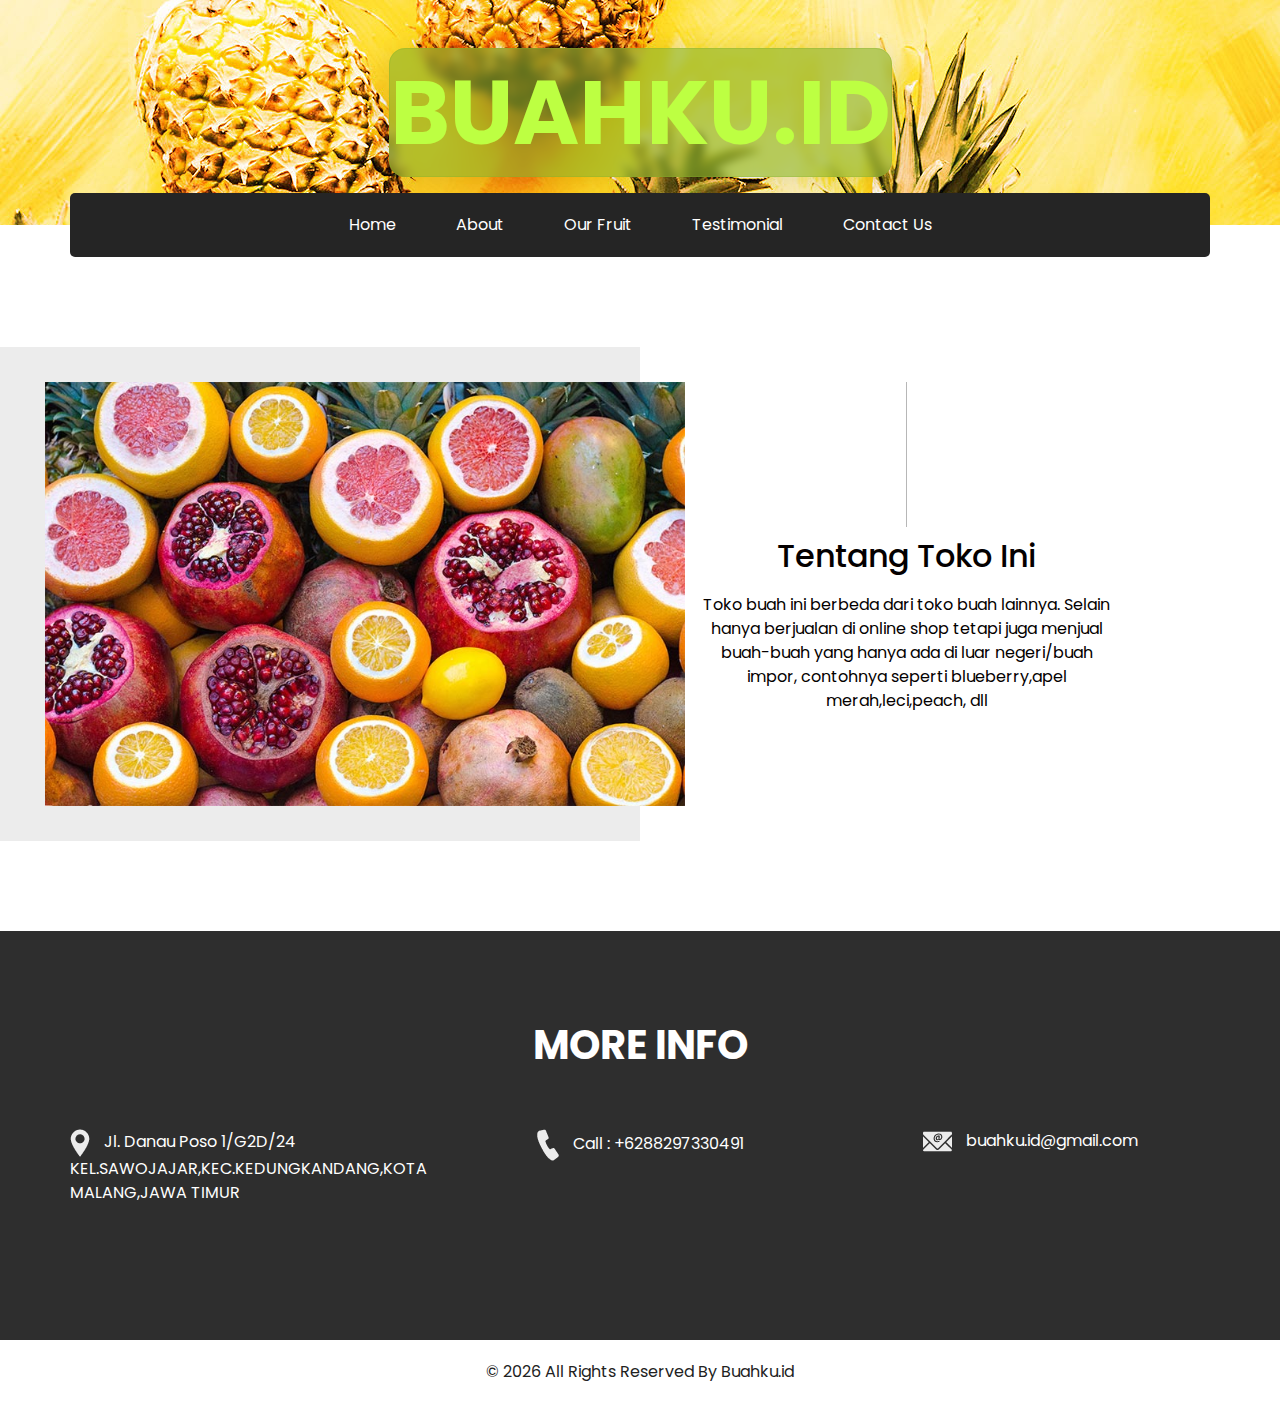
==== about.html @ d066ac95 "Add files via upload" ====
<!DOCTYPE html>
<html>

<head>
  <!-- Basic -->
  <meta charset="utf-8" />
  <meta http-equiv="X-UA-Compatible" content="IE=edge" />
  <!-- Mobile Metas -->
  <meta name="viewport" content="width=device-width, initial-scale=1, shrink-to-fit=no" />
  <!-- Site Metas -->
  <meta name="keywords" content="" />
  <meta name="description" content="" />
  <meta name="author" content="" />

  <title>Buahku.id</title>

  <!-- slider stylesheet -->
  <link rel="stylesheet" type="text/css" href="https://cdnjs.cloudflare.com/ajax/libs/OwlCarousel2/2.1.3/assets/owl.carousel.min.css" />

  <!-- bootstrap core css -->
  <link rel="stylesheet" type="text/css" href="css/bootstrap.css" />

  <!-- fonts style -->
  <link href="https://fonts.googleapis.com/css?family=Baloo+Chettan|Dosis:400,600,700|Poppins:400,600,700&display=swap" rel="stylesheet" />
  <!-- Custom styles for this template -->
  <link href="css/style.css" rel="stylesheet" />
  <!-- responsive style -->
  <link href="css/responsive.css" rel="stylesheet" />
</head>

<body class="sub_page2">
  <div class="hero_area2">
    <!-- header section strats -->
    <div class="brand_box2">
      <a class="navbar-brand2" href="index.html">
        <span>
          Buahku.id
        </span>
      </a>
    </div>
    <!-- end header section -->
  </div>

  <!-- nav section -->

  <section class="nav_section">
    <div class="container">
      <div class="custom_nav2">
        <nav class="navbar navbar-expand custom_nav-container ">
          <button class="navbar-toggler" type="button" data-toggle="collapse" data-target="#navbarSupportedContent" aria-controls="navbarSupportedContent" aria-expanded="false" aria-label="Toggle navigation">
            <span class="navbar-toggler-icon"></span>
          </button>

          <div class="collapse navbar-collapse" id="navbarSupportedContent">
            <div class="d-flex  flex-column flex-lg-row align-items-center">
              <ul class="navbar-nav  ">
                <li class="nav-item active">
                  <a class="nav-link" href="index.html">Home <span class="sr-only">(current)</span></a>
                </li>
                <li class="nav-item">
                  <a class="nav-link" href="about.html">About </a>
                </li>
                <li class="nav-item">
                  <a class="nav-link" href="fruit.html">Our Fruit </a>
                </li>
                <li class="nav-item">
                  <a class="nav-link" href="testimonial.html">Testimonial</a>
                </li>
                <li class="nav-item">
                  <a class="nav-link" href="contact.html">Contact Us</a>
                </li>
              </ul>
            </div>
          </div>
        </nav>
      </div>
    </div>
  </section>

  <!-- end nav section -->

  <!-- about section -->

  <section class="about_section layout_padding">
    <div class="container-fluid">
      <div class="row">
        <div class="col-md-6 px-0">
          <div class="img-box">
            <img src="images/about-img.jpg" alt="">
          </div>
        </div>
        <div class="col-md-5">
          <div class="detail-box">
            <div class="heading_container">
              <hr>
              <h2>
                Tentang Toko Ini
              </h2>
            </div>
            <p>
              Toko buah ini berbeda dari toko buah lainnya. Selain hanya berjualan di online shop tetapi juga menjual buah-buah yang hanya ada di luar negeri/buah impor, contohnya seperti blueberry,apel merah,leci,peach, dll 
            </p>
          </div>
        </div>
      </div>
    </div>
  </section>

  <!-- end about section -->

  <!-- info section -->

  <section class="info_section layout_padding">
    <div class="container">
      <div class="info_logo">
        <h2>
          More info
        </h2>
      </div>
      <div class="info_contact">
        <div class="row">
          <div class="col-md-4">
            <a href="">
              <img src="images/location.png" alt="">
              <span>
                Jl. Danau Poso 1/G2D/24 KEL.SAWOJAJAR,KEC.KEDUNGKANDANG,KOTA MALANG,JAWA TIMUR
              </span>
            </a>
          </div>
          <div class="col-md-4">
            <a href="">
              <img src="images/call.png" alt="">
              <span>
                Call : +6288297330491
              </span>
            </a>
          </div>
          <div class="col-md-4">
            <a href="">
              <img src="images/mail.png" alt="">
              <span>
                buahku.id@gmail.com
              </span>
            </a>
          </div>
        </div>
      </div>
     
          </div>
        </div>
      </div>

    </div>
  </section>

  <!-- end info section -->


  <!-- footer section -->
  <section class="container-fluid footer_section">
    <p>
      &copy; <span id="displayYear"></span> All Rights Reserved By
      <a href="https://html.design/">Buahku.id</a>
    </p>
  </section>
  <!-- footer section -->


  <script type="text/javascript" src="js/jquery-3.4.1.min.js"></script>
  <script type="text/javascript" src="js/bootstrap.js"></script>
  <script type="text/javascript" src="js/custom.js"></script>
</body>

</html>
---- css/style.css ----
body {
  font-family: "Poppins", sans-serif;
  color: #040000;
  background-color: #ffffff;
}

.layout_padding {
  padding: 90px 0;
}

.layout_padding2 {
  padding: 45px 0;
}

.layout_padding2-top {
  padding-top: 45px;
}

.layout_padding2-bottom {
  padding-bottom: 45px;
}

.layout_padding-top {
  padding-top: 90px;
}

.layout_padding-bottom {
  padding-bottom: 90px;
}

/*header section*/
.sub_page .brand_box {
  position: relative;
  background-image: url(../images/slider-img.jpg);
  padding: 45px 0;
}

.sub_page .nav_section {
  margin-top: 0;
  background-color: #252525;
}

.brand_box {
  position: absolute;
  top: 0;
  left: 0;
  z-index: 9;
  width: 100%;
  display: -webkit-box;
  display: -ms-flexbox;
  display: flex;
  -webkit-box-pack: center;
      -ms-flex-pack: center;
          justify-content: center;
}

.brand_box .navbar-brand span {
  font-size: 90px;
  position: relative;
  top: 400px;
  font-weight: bold;
  color: #bdff42;
  text-transform: uppercase;
  background: rgba(131, 177, 44, 0.59);
border-radius: 16px;
box-shadow: 0 4px 30px rgba(0, 0, 0, 0.1);
backdrop-filter: blur(5px);
-webkit-backdrop-filter: blur(5px);
border: 1px solid rgba(131, 177, 44, 0.3);
}

/* header section testimonial */
.sub_page2 .brand_box2 {
  position: relative;
  background-image: url(../images/slider-img.jpg);
  padding: 45px 0;
}

.sub_page2 .nav_section2 {
  margin-top: 0;
  background-color: #252525;
}

.brand_box2 {
  position: absolute;
  top: 0;
  left: 0;
  z-index: 9;
  width: 100%;
  display: -webkit-box;
  display: -ms-flexbox;
  display: flex;
  -webkit-box-pack: center;
      -ms-flex-pack: center;
          justify-content: center;
}

.brand_box2 .navbar-brand2 span {
  font-size: 90px;
  position: relative;
  top: 0;
  font-weight: bold;
  color: #bdff42;
  text-transform: uppercase;
  background: rgba(131, 177, 44, 0.59);
border-radius: 16px;
box-shadow: 0 4px 30px rgba(0, 0, 0, 0.1);
backdrop-filter: blur(5px);
-webkit-backdrop-filter: blur(5px);
border: 1px solid rgba(131, 177, 44, 0.3);
}


a,
a:hover,
a:focus {
  text-decoration: none;
}

a:hover,
a:focus {
  color: initial;
}

.btn,
.btn:focus {
  outline: none !important;
  -webkit-box-shadow: none;
          box-shadow: none;
}

.custom_nav-container {
  z-index: 99999;
  padding: 15px 0;
}

.custom_nav-container .navbar-toggler {
  outline: none;
}

.custom_nav-container .navbar-toggler .navbar-toggler-icon {
  background-image: url(../images/menu.png);
  background-size: 42px;
}

.custom_nav-container .nav_search-btn {
  margin: auto;
}

/*end header section*/
/* slider section */
.slider_section div#carouselExampleControls {
  overflow: hidden;
}

.slider_section .img-box img {
  width: 100%;
}

.slider_section .carousel-control-prev,
.slider_section .carousel-control-next {
  width: 90px;
  height: 90px;
  background-color: #252525;
  opacity: 1;
  top: 50%;
  -webkit-transform: translateY(-50%);
          transform: translateY(-50%);
  background-repeat: no-repeat;
  background-size: 12px;
}

.slider_section .carousel-control-prev:hover,
.slider_section .carousel-control-next:hover {
  opacity: 0.9;
}

.slider_section .carousel-control-prev {
  border-radius: 0 100% 100% 0;
  background-image: url(../images/prev.png);
  left: -50px;
  background-position: 58px center;
}

.slider_section .carousel-control-next {
  border-radius: 100% 0 0 100%;
  background-image: url(../images/next.png);
  right: -45px;
  background-position: 20px center;
}

/* end slider section */
.nav_section {
  margin-top: -32px;
}

.nav_section .custom_nav2 .custom_nav-container {
  padding: 10px 0;
  background-color: #252525;
  border-radius: 5px;
}

.nav_section .custom_nav2 .custom_nav-container .navbar-nav .nav-item .nav-link {
  padding: 10px 30px;
  color: #ffffff;
  text-align: center;
  position: relative;
}

.nav_section .custom_nav2 #navbarSupportedContent {
  -webkit-box-pack: center;
      -ms-flex-pack: center;
          justify-content: center;
}

.nav_section .custom_nav-container .nav_search-btn {
  background-image: url(../images/search-icon.png);
  background-size: 18px;
  background-repeat: no-repeat;
  width: 35px;
  height: 35px;
  padding: 0;
  border: none;
  margin: 0 40px 0 15px;
  background-position: center;
}

.shop_section .box {
  display: -webkit-box;
  display: -ms-flexbox;
  display: flex;
  -webkit-box-orient: vertical;
  -webkit-box-direction: normal;
      -ms-flex-direction: column;
          flex-direction: column;
  -webkit-box-align: center;
      -ms-flex-align: center;
          align-items: center;
  text-align: center;
}

.shop_section .box .detail-box h2 {
  font-weight: bold;
  font-size: 3rem;
  text-transform: uppercase;
}

.shop_section .box .detail-box p {
  margin-bottom: 0;
}

.shop_section .box .img-box img {
  max-width: 100%;
}

.shop_section .box .btn-box {
  margin-top: 25px;
}

.shop_section .box .btn-box a {
  display: inline-block;
  padding: 8px 40px;
  background-color: #313131;
  border: 1px solid #313131;
  color: #ffffff;
}

.shop_section .box .btn-box a:hover {
  background-color: transparent;
  color: #313131;
}

.about_section .img-box {
  padding: 35px 0;
  background-color: #ececec;
}

.about_section .img-box img {
  width: 100%;
  -webkit-transform: translateX(45px);
          transform: translateX(45px);
}

.about_section .detail-box {
  text-align: center;
  padding: 35px 45px;
}

.about_section .detail-box .heading_container {
  display: -webkit-box;
  display: -ms-flexbox;
  display: flex;
  -webkit-box-orient: vertical;
  -webkit-box-direction: normal;
      -ms-flex-direction: column;
          flex-direction: column;
  -webkit-box-align: center;
      -ms-flex-align: center;
          align-items: center;
}

.about_section .detail-box .heading_container hr {
  width: 1px;
  height: 145px;
  margin: 0;
  border: none;
  background-color: #b7b7b7;
  margin-bottom: 10px;
}

.about_section .detail-box p {
  margin-top: 10px;
}

.about_section .detail-box a {
  display: inline-block;
  padding: 10px 40px;
  background-color: #313131;
  border: 1px solid #313131;
  color: #ffffff;
  margin-top: 10px;
}

.about_section .detail-box a:hover {
  background-color: transparent;
  color: #313131;
}

.fruit_section .heading_container {
  display: -webkit-box;
  display: -ms-flexbox;
  display: flex;
  -webkit-box-align: center;
      -ms-flex-align: center;
          align-items: center;
  margin-bottom: 35px;
}

.fruit_section .heading_container hr {
  width: 20%;
  height: 1px;
  border: none;
  margin: 0;
  margin-right: 10px;
  background-color: #b7b7b7;
}

.fruit_section .heading_container h2 {
  margin: 0;
}

.fruit_section .fruit_container {
  display: -webkit-box;
  display: -ms-flexbox;
  display: flex;
  -ms-flex-wrap: wrap;
      flex-wrap: wrap;
  -webkit-box-pack: center;
      -ms-flex-pack: center;
          justify-content: center;
}

.fruit_section .fruit_container .box {
  -webkit-box-flex: 0;
      -ms-flex: 0 0 31.33%;
          flex: 0 0 31.33%;
  margin: 1%;
  position: relative;
  overflow: hidden;
}

.fruit_section .fruit_container .box img {
  width: 100%;
  height: 20rem;
}

.fruit_section .fruit_container .box .link_box {
  position: absolute;
  left: 0;
  top: 100%;
  width: 100%;
  height: 100%;
  opacity: 0;
  background-color: #252525;
  color: #ffffff;
  display: -webkit-box;
  display: -ms-flexbox;
  display: flex;
  -webkit-box-orient: vertical;
  -webkit-box-direction: normal;
      -ms-flex-direction: column;
          flex-direction: column;
  -webkit-box-align: center;
      -ms-flex-align: center;
          align-items: center;
  -webkit-box-pack: center;
      -ms-flex-pack: center;
          justify-content: center;
  -webkit-transition: all 0.3s;
  transition: all 0.3s;
}

.fruit_section .fruit_container .box .link_box h5 {
  text-transform: uppercase;
  margin-bottom: 25px;
}

.fruit_section .fruit_container .box .link_box a {
  display: inline-block;
  padding: 7px 35px;
  border: 1px solid #ffffff;
  color: #ffffff;
  font-size: 15px;
}

.fruit_section .fruit_container .box .link_box a:hover {
  background-color: #ffffff;
  color: #000000;
}

.fruit_section .fruit_container .box:hover .link_box {
  top: 0;
  opacity: 0.9;
}

.client_section .heading_container {
  display: -webkit-box;
  display: -ms-flexbox;
  display: flex;
  -webkit-box-align: center;
      -ms-flex-align: center;
          align-items: center;
  -webkit-box-pack: center;
      -ms-flex-pack: center;
          justify-content: center;
}

.client_section .heading_container hr {
  width: 20%;
  height: 1px;
  border: none;
  margin: 50px 0;
  margin-left: 10px;
  background-color: #b7b7b7;
}

.client_section .client_container {
  display: -webkit-box;
  display: -ms-flexbox;
  display: flex;
  -webkit-box-orient: vertical;
  -webkit-box-direction: normal;
      -ms-flex-direction: column;
          flex-direction: column;
  -webkit-box-align: center;
      -ms-flex-align: center;
          align-items: center;
  text-align: center;
  width: 85%;
  margin: auto;
}

.client_section .client_container .img-box {
  width: 175px;
  border-radius: 100%;
}

.client_section .client_container .img-box img {
  width: 100%;
  height: 11rem;
  border-radius: 50%;
}

.client_section .client_container .detail-box {
  margin-top: 25px;
}

.client_section .client_container .detail-box h5 {
  color: #1d1b28;
  margin-bottom: 15px;
}

.client_section .client_container .detail-box p {
  color: #1d1b28;
  margin: 20px;
}

.client_section .client_container .detail-box p img {
  width: 25px;
  margin: 3px 10px;
}

.client_section .client_container .detail-box img {
  width: 60px;
}

.client_section .carousel-control-prev,
.client_section .carousel-control-next {
  width: 50px;
  height: 50px;
  border-radius: 100%;
  background-color: #313131;
  opacity: 1;
  top: 28%;
  background-repeat: no-repeat;
  background-position: center;
  background-size: 10px;
}

.client_section .carousel-control-prev:hover,
.client_section .carousel-control-next:hover {
  background-color: #000000;
}

.client_section .carousel-control-prev {
  background-image: url(../images/prev.png);
  left: 15%;
}

.client_section .carousel-control-next {
  background-image: url(../images/next.png);
  right: 15%;
}

/* contact section */
.contact_section {
  position: relative;
}

.contact_section .heading_container {
  display: -webkit-box;
  display: -ms-flexbox;
  display: flex;
  -webkit-box-align: center;
      -ms-flex-align: center;
          align-items: center;
  margin-bottom: 35px;
}

.contact_section .heading_container hr {
  width: 20%;
  height: 1px;
  border: none;
  margin: 0;
  margin-right: 10px;
  background-color: #b7b7b7;
}

.contact_section .heading_container h2 {
  margin: 0;
}

.contact_section input::-webkit-input-placeholder {
  color: #000;
}

.contact_section input:-ms-input-placeholder {
  color: #000;
}

.contact_section input::-ms-input-placeholder {
  color: #000;
}

.contact_section input::placeholder {
  color: #000;
}

.contact_section input {
  border: none;
  outline: none;
  height: 45px;
  width: 100%;
  margin: 10px 0;
  -webkit-box-shadow: 0 0 5px 0 rgba(0, 0, 0, 0.25);
          box-shadow: 0 0 5px 0 rgba(0, 0, 0, 0.25);
  padding-left: 15px;
}

.contact_section input::-webkit-input-placeholder {
  color: #ac9784;
  text-transform: uppercase;
  font-size: 15px;
}

.contact_section input:-ms-input-placeholder {
  color: #ac9784;
  text-transform: uppercase;
  font-size: 15px;
}

.contact_section input::-ms-input-placeholder {
  color: #ac9784;
  text-transform: uppercase;
  font-size: 15px;
}

.contact_section input::placeholder {
  color: #ac9784;
  text-transform: uppercase;
  font-size: 15px;
}

.contact_section input.message_input {
  height: 100px;
}

.contact_form-container {
  padding: 15px 15px 15px 0;
}

.contact_form-container button {
  border: none;
  background-color: #fd9e2e;
  color: #fff;
  padding: 10px 55px;
  font-size: 15px;
  text-transform: uppercase;
  margin-top: 35px;
}

.map_container {
  height: 350px;
}

.map_container .map-responsive {
  height: 100%;
}

/* contact section */
/* info section */
.info_section {
  background-color: #2e2e2e;
  color: #ffffff;
}

.info_section h6 {
  font-weight: bold;
}

.info_section .info_logo h2 {
  font-size: 2.5rem;
  text-align: center;
  text-transform: uppercase;
  font-weight: bold;
}

.info_section .info_contact {
  margin-top: 60px;
  margin-bottom: 45px;
}

.info_section .info_contact .col-md-4 {
  display: -webkit-box;
  display: -ms-flexbox;
  display: flex;
  -webkit-box-pack: center;
      -ms-flex-pack: center;
          justify-content: center;
}

.info_section .info_contact a {
  color: #ffffff;
}

.info_section .info_contact img {
  max-width: 100%;
  margin-right: 10px;
}

.info_section .info_form {
  margin: 0 auto;
  margin-bottom: 45px;
}

.info_section .info_form h4 {
  text-transform: uppercase;
  text-align: center;
  margin-bottom: 20px;
}

.info_section .info_form form {
  display: -webkit-box;
  display: -ms-flexbox;
  display: flex;
  -webkit-box-align: center;
      -ms-flex-align: center;
          align-items: center;
}

.info_section .info_form form input {
  background-color: #ffffff;
  border: none;
  -webkit-box-flex: 2.5;
      -ms-flex: 2.5;
          flex: 2.5;
  outline: none;
  color: #000000;
  min-height: 42.4px;
  padding-left: 15px;
}

.info_section .info_form form input ::-webkit-input-placeholder {
  color: #ffffff;
  opacity: 0.2;
}

.info_section .info_form form input :-ms-input-placeholder {
  color: #ffffff;
  opacity: 0.2;
}

.info_section .info_form form input ::-ms-input-placeholder {
  color: #ffffff;
  opacity: 0.2;
}

.info_section .info_form form input ::placeholder {
  color: #ffffff;
  opacity: 0.2;
}

.info_section .info_form form button {
  -webkit-box-flex: 1;
      -ms-flex: 1;
          flex: 1;
  display: inline-block;
  padding: 9px 30px;
  background-color: #f89e12;
  border: 1px solid #f89e12;
  color: #ffffff;
  font-size: 15px;
  text-transform: uppercase;
}

.info_section .info_form form button:hover {
  background-color: transparent;
  color: #f89e12;
}

.info_section .box {
  display: -webkit-box;
  display: -ms-flexbox;
  display: flex;
}

.info_section .info_social {
  display: -webkit-box;
  display: -ms-flexbox;
  display: flex;
}

.info_section .info_social img {
  width: 35px;
  margin-right: 8px;
}

/* end info section */
/* footer section*/
.footer_section {
  background-color: #ffffff;
  padding: 20px 15px;
}

.footer_section p {
  margin: 0;
  text-align: center;
  color: #222222;
}

.footer_section a {
  color: #222222;
}

/* end footer section*/
/*# sourceMappingURL=style.css.map */
---- css/responsive.css ----
@media (max-width: 1400px) {}

@media (max-width: 1120px) {}

@media (max-width: 992px) {

    .custom_nav2 .navbar-nav {
        flex-wrap: wrap;
    }

    .custom_nav2 .nav-item {
        flex-basis: 33.333%;
    }

    .nav_section .custom_nav-container .nav_search-btn {
        margin: auto;
    }

    .about_section .detail-box .heading_container hr {
        height: 75px;
    }

    .about_section .detail-box {
        padding-right: 0;
    }
}

@media (max-width: 768px) {

    .slider_section .carousel-control-prev,
    .slider_section .carousel-control-next {
        display: none;
    }



    .about_section .detail-box .heading_container hr {
        height: 145px;
    }

    .about_section .img-box {
        padding: 0 25px;
    }

    .about_section .img-box img {
        transform: translateY(45px);
    }

    .about_section .detail-box {
        padding: 0;
        margin-top: 75px;
    }

    .fruit_section .fruit_container .box {
        flex: 0 0 47%;
        margin: 1.5%;
    }

    .client_section .client_container {
        width: 100%;
    }

    .contact_form-container {
        margin-bottom: 35px;
    }

    .contact_form-container {
        padding: 0;
    }

    .info_section .info_contact .col-md-4 {
        display: flex;
        flex-direction: column;
        align-items: center;
        margin-bottom: 20px;
        text-align: center;
    }


    .info_section .info_social {
        justify-content: center;
    }
}

@media (max-width: 576px) {
    .custom_nav2 .nav-item {
        flex-basis: 50%;
    }

    .fruit_section .fruit_container .box {
        flex: 0 0 97%;
        margin: 3% 1.5%;
    }

    .info_section .info_form form {
        flex-direction: column;
        align-items: center;
    }

    .info_section .info_form form input {
        width: 100%;
    }

    .info_section .info_form form button {
        margin-top: 15px;
    }
}


@media (max-width: 480px) {
    .custom_nav2 .nav-item {
        flex-basis: 100%;
    }

    .client_section .carousel-control-prev,
    .client_section .carousel-control-next {
        display: none;
    }
}

@media (max-width: 400px) {}

@media (max-width: 360px) {}

@media (min-width: 1200px) {
    .container {
        max-width: 1170px;
    }

}
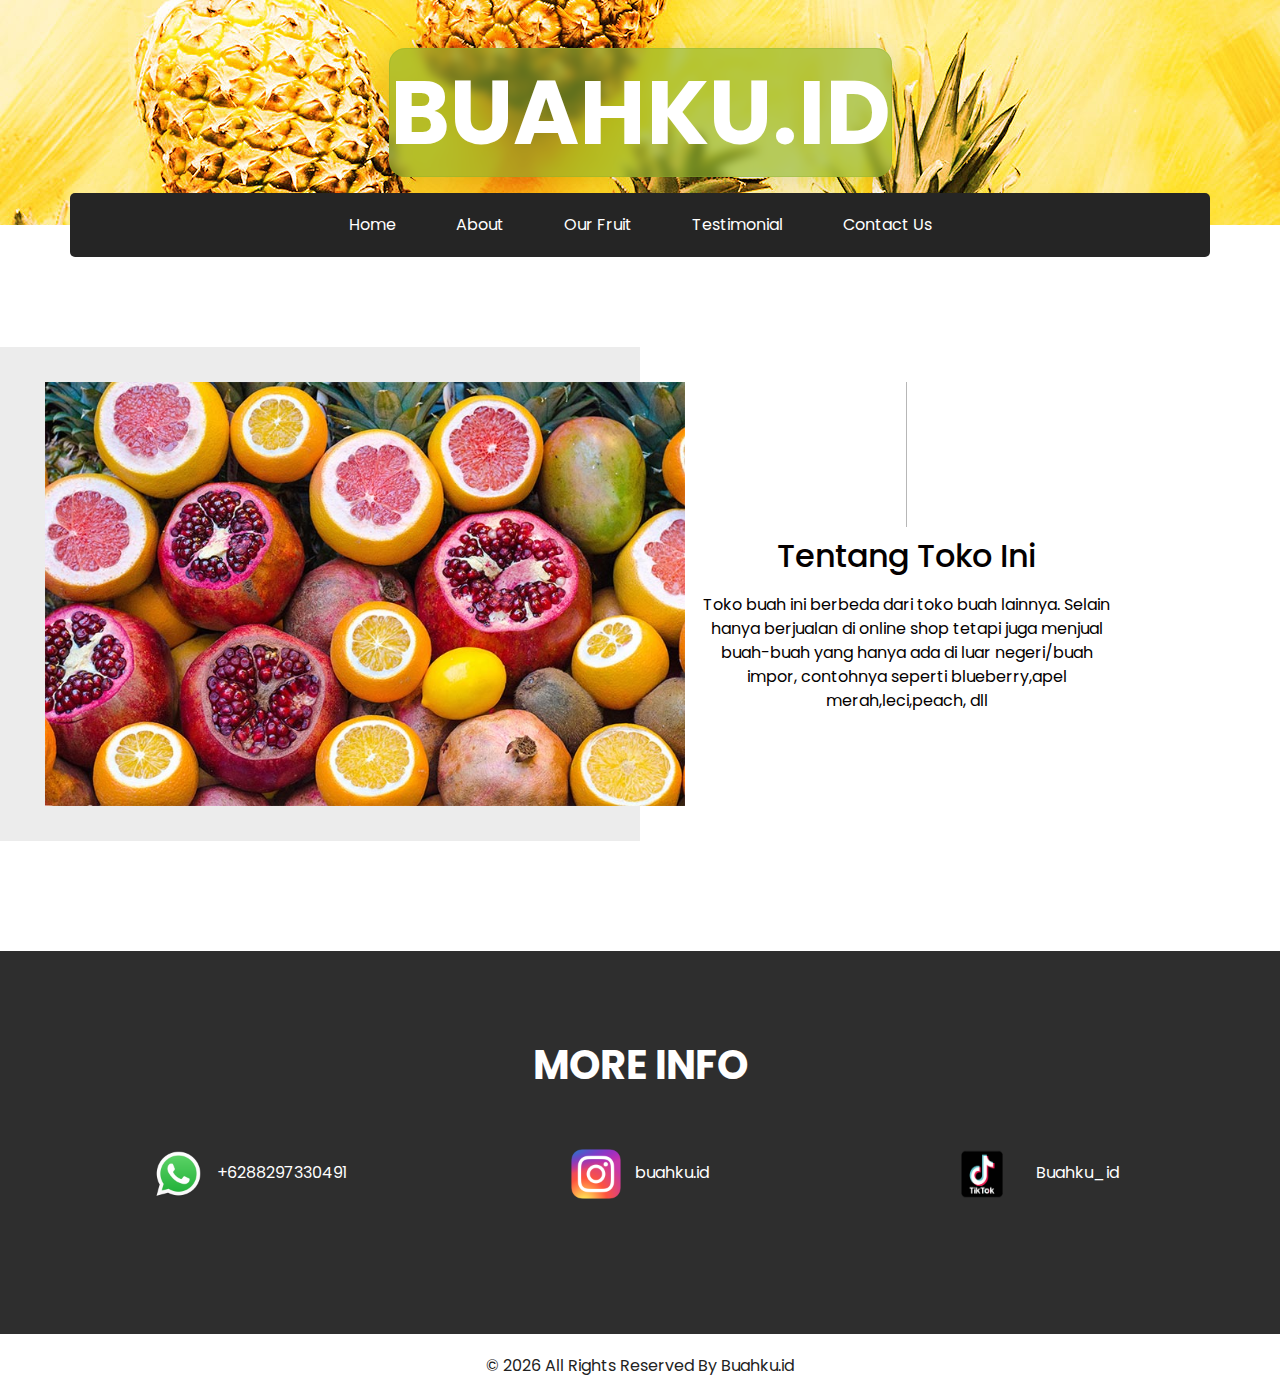
==== commit 9f9d73ae: "Add files via upload" ====
--- a/about.html
+++ b/about.html
@@ -114,44 +114,45 @@
     <div class="container">
       <div class="info_logo">
         <h2>
-          More info
+          more info
         </h2>
       </div>
       <div class="info_contact">
         <div class="row">
           <div class="col-md-4">
             <a href="">
-              <img src="images/location.png" alt="">
+              <img src="images/wa logo.png" width=50 height=50 alt="">
               <span>
-                Jl. Danau Poso 1/G2D/24 KEL.SAWOJAJAR,KEC.KEDUNGKANDANG,KOTA MALANG,JAWA TIMUR
+                +6288297330491
               </span>
             </a>
           </div>
           <div class="col-md-4">
             <a href="">
-              <img src="images/call.png" alt="">
+              <img src="images/ig logo.png" width=50 height=50 alt="">
               <span>
-                Call : +6288297330491
+                buahku.id
               </span>
             </a>
           </div>
           <div class="col-md-4">
             <a href="">
-              <img src="images/mail.png" alt="">
+              <img src="images/tt logo.png" width=80 height=50 alt="">
               <span>
-                buahku.id@gmail.com
+                Buahku_id
               </span>
             </a>
           </div>
         </div>
       </div>
-     
+      
           </div>
         </div>
       </div>
 
     </div>
   </section>
+
 
   <!-- end info section -->
 
--- a/css/style.css
+++ b/css/style.css
@@ -59,7 +59,7 @@
   position: relative;
   top: 400px;
   font-weight: bold;
-  color: #bdff42;
+  color: #ffffff;
   text-transform: uppercase;
   background: rgba(131, 177, 44, 0.59);
 border-radius: 16px;
@@ -100,7 +100,7 @@
   position: relative;
   top: 0;
   font-weight: bold;
-  color: #bdff42;
+  color: #fff;
   text-transform: uppercase;
   background: rgba(131, 177, 44, 0.59);
 border-radius: 16px;
@@ -621,17 +621,21 @@
 
 .map_container {
   height: 350px;
+  
 }
 
 .map_container .map-responsive {
   height: 100%;
-}
+  
+}
+
 
 /* contact section */
 /* info section */
 .info_section {
   background-color: #2e2e2e;
   color: #ffffff;
+  margin-top: 20px;
 }
 
 .info_section h6 {
